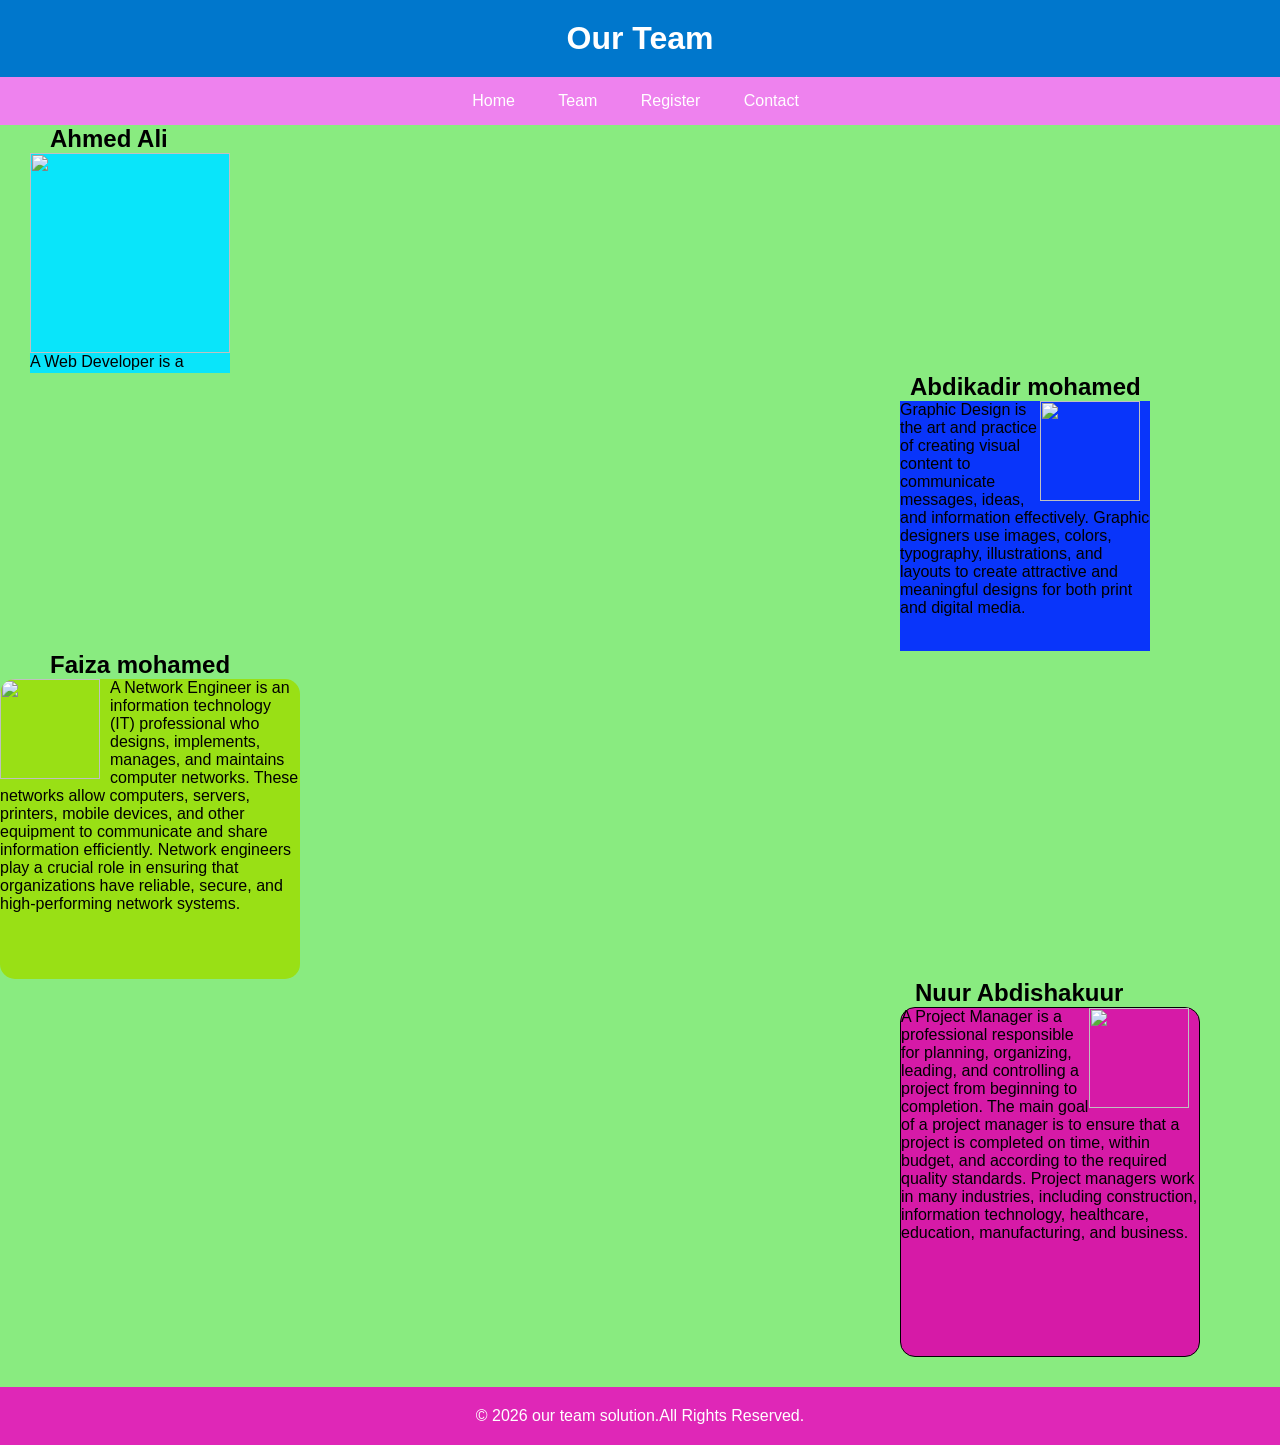
==== team.html @ 4ddada5e "Add files via upload" ====
<!DOCTYPE html>
<html lang="en">
<head>
    <meta charset="UTF-8">
    <meta name="viewport" content="width=device-width, initial-scale=1.0">
    <title>Team page</title>
    <link rel="stylesheet" href="style.css">
</head>
<body>
    <header>
         <h1>Our Team</h1>
    </header>
    <nav>
        <a href="index.html">Home</a>&nbsp;&nbsp;
        <a href="team.html">Team</a>&nbsp;&nbsp;
        <a href="registration.html">Register</a>&nbsp;&nbsp;
        <a href="contact.html">Contact</a>&nbsp;&nbsp;
    </nav>
        <div>
            <h2 class="n">Ahmed Ali</h2>
            <p class="member"><img src="image/WhatsApp Image 2026-06-14 at 23.34.20.jpeg" alt="" width="200" height="200">A Web Developer is a professional who designs, builds, and maintains websites and web applications. Web developers use programming languages and web technologies to create websites that are functional, user-friendly, secure, and responsive on different devices such as computers, tablets, and smartphones.</p>
            <h2 class="A">Abdikadir mohamed</h2>
            <p class="member1"><img src="image/WhatsApp Image 2026-06-15 at 00.05.45.jpeg" alt="" width="100" height="100">Graphic Design is the art and practice of creating visual content to communicate messages, ideas, and information effectively. Graphic designers use images, colors, typography, illustrations, and layouts to create attractive and meaningful designs for both print and digital media.</p>
            <h2 class="b">Faiza mohamed</h2>
            <p class="member2"><img src="image/WhatsApp Image 2026-06-14 at 23.33.34.jpeg" alt="" width="100" height="100">A Network Engineer is an information technology (IT) professional who designs, implements, manages, and maintains computer networks. These networks allow computers, servers, printers, mobile devices, and other equipment to communicate and share information efficiently. Network engineers play a crucial role in ensuring that organizations have reliable, secure, and high-performing network systems.</p>
            <h2 class="c">Nuur Abdishakuur</h2>
            <p class="member3"><img src="image/WhatsApp Image 2026-06-14 at 23.37.40.jpeg" alt="" width="100" height="100">A Project Manager is a professional responsible for planning, organizing, leading, and controlling a project from beginning to completion. The main goal of a project manager is to ensure that a project is completed on time, within budget, and according to the required quality standards.
Project managers work in many industries, including construction, information technology, healthcare, education, manufacturing, and business.</p>

</div>
<footer>
    <p>&copy; 2026 our team solution.All Rights Reserved.</p>
</footer>
        
</body>
</html>
---- style.css ----
*{
    margin: 0;
    padding: 0;
    box-sizing: border-box;
    font-family: Arial, sans-serif;
}
body{
    background: #89eb80;
}
header{
    background: #0077cc;
    color: white;
    text-align: center;
    padding: 20px;
}
nav{
    background: violet;
    text-align: center;
    padding: 15px;
}
nav a{
    color: white;
    text-decoration: none;
    padding: 15px;
}
.container{
    width: 90%;
    margin: auto;
    overflow: hidden;
    padding: 20px;
}
.left{
    width: 48%;
    float: left;
    background: white;
    padding: 20px;
}
.right{
    width: 48%;
    float: right;
    background: white;
    padding: 20px;
    margin-top: 200px;
}
.n{
    margin-left: 50px;
}
.member{
    width: 200px;
    height: 220px;
    background-color: #09e5fa;
    overflow: scroll;
    margin-left: 30px;
}
.member img{
    float: left;
    margin-right: 80px;
}
.A{
    margin-left: 910px;
}
.member1{
    width: 250px;
    height: 250px;
    background-color: #0935fa;
    overflow: auto;
    margin-left: 900px;
}
.member1 img{
    float: right;
    margin-right: 10px;
}
.b{
    margin-left: 50px;
}
.member2{
    width: 300px;
    height: 300px;
    background-color: #99e015;
    overflow: hidden;
    border-radius: 15px;
}
.member2 img{
    float: left;
    margin-right: 10px;
}
.c{
    margin-left: 915px;
}
.member3{
    width: 300px;
    height: 350px;
    background-color: #d61aa7;
    overflow: inherit;
    border: 1px solid;
    border-radius: 15px;
    margin-left: 900px;
}
.member3 img{
    float: right;
    margin-right: 10px;
}

form{
    background: white;
    padding: 30px;
    width: 600px;
    border-radius: 15px;
    box-shadow: 0 8px 20px rgba(0, 0, 0, 0.2);
    margin-left: 400px;
}
.h2{
text-align: center;
margin-bottom: 20px;
color: #e642a7;
}
label{
    display: block;
    margin-top: 12px;
    margin-bottom: 5px;
    font-weight: bold;
    color: #1986df;
}
input[type="text"],
input[type="email"],
input[type="password"],
input[type="tel"],
input[type="date"],
select{
    width: 200px;
    padding: 10px;
    border: 1px solid #06db11cc;
    border-radius: 8px;
    margin-bottom: 10px;
}
input[type="radio"],
input[type="checkbox"]{
    margin-right: 10px;
    
}
input[type="submit"],
input[type="reset"]{
    padding: 10px 20px;
    border: none;
    border-radius: 8px;
    cursor: pointer;
    margin-top: 15px;
    font-size: 16px;
}
input[type="submit"]{
    background: blueviolet;
    color: white;
}
input[type="submit"]:hover{
    background: darkorange;
}
input[type="reset"]{
    background: blueviolet;
    color: white;
    margin-left: 10px;
}
input[type="reset"]:hover{
    background: brown;
}
.contact form{
    width: 600px;
    margin: 20px auto;
    background: yellow;
    padding: 20px;
    border-radius: 10px;
    box-shadow: 0 0 10px rgba(0, 0,0, 0.1);
}
.contact input,textarea{
    width: 250px;
    padding: 10px;
    margin: 10px 0;
    border: 1px solid hsl(0, 62%, 83%);
    border-radius: 5px;
}
.contact textarea{
    width: 120px;
    height: 120px;
}
button{
    width: 300px;
    padding: 10px;
    background: darkmagenta;
    color: white;
    border: none;
    border-radius: 5px;
    cursor: pointer;
    display: block;
    margin: 20px auto;
}
button:hover{
    background: bisque;
}
footer{
    background-color: rgb(223, 39, 183);
    color: white;
    text-align: center;
    padding: 20px;
    margin-top: 30px;
}
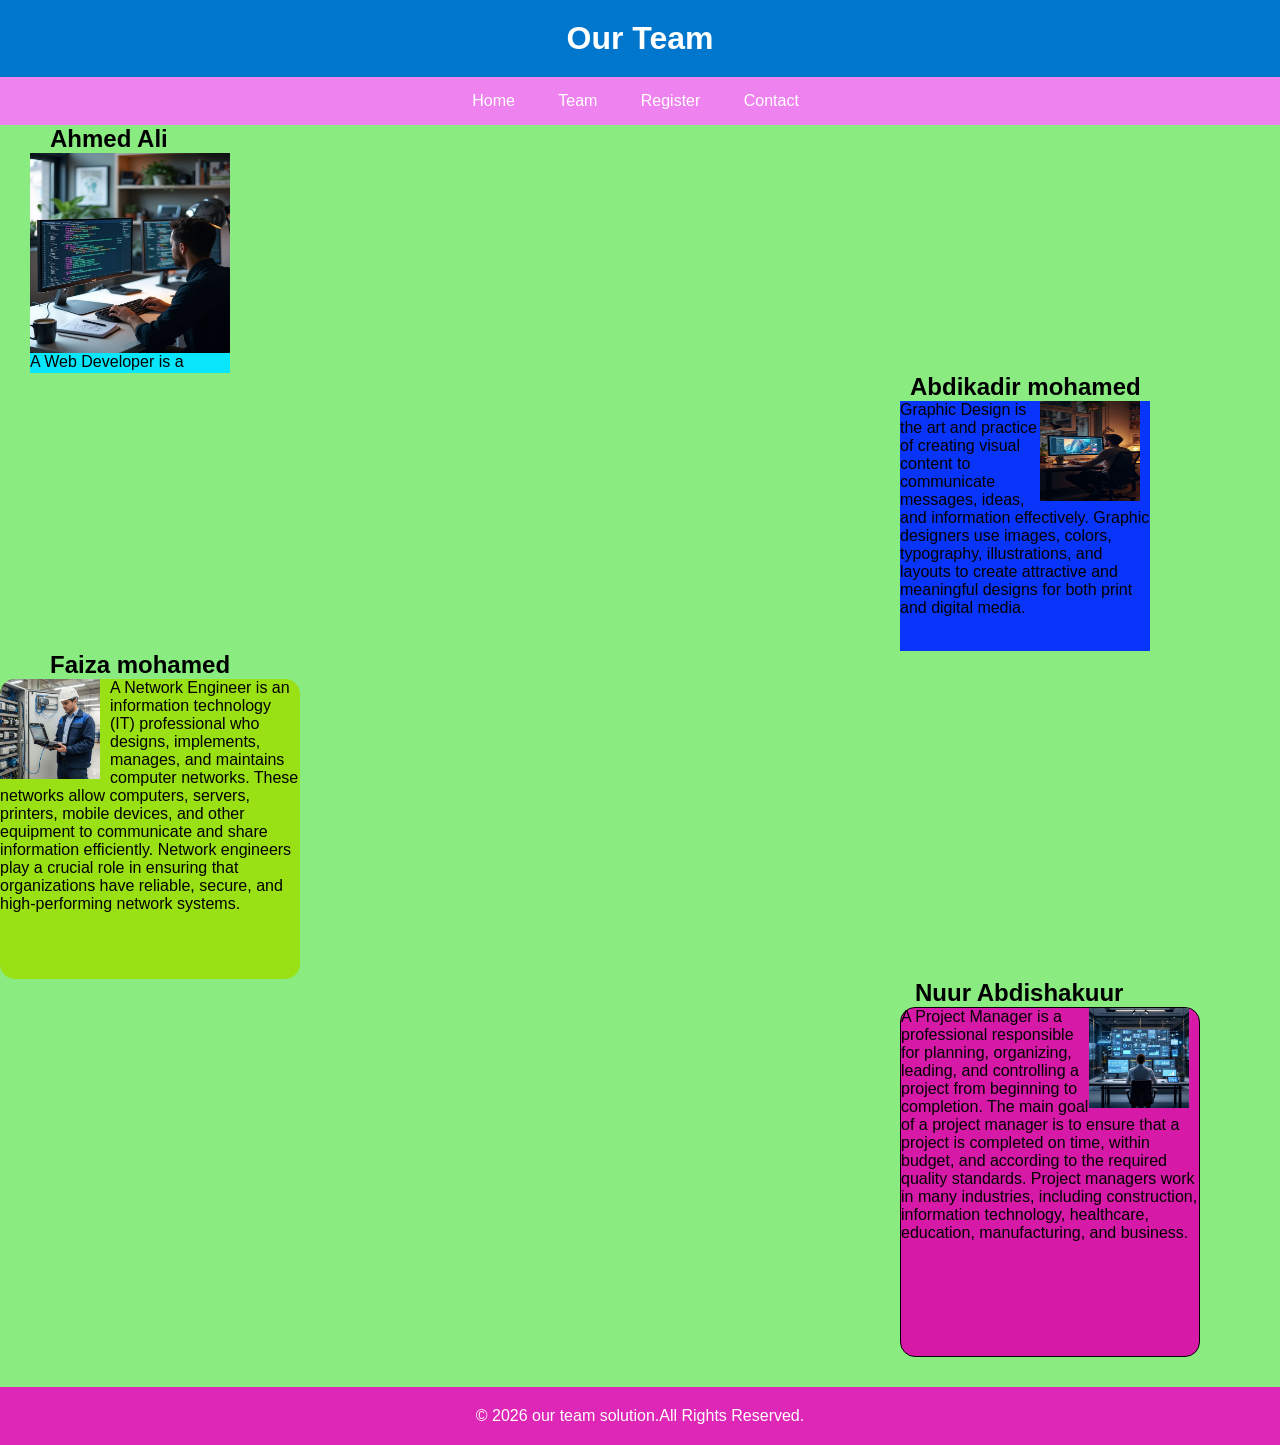
==== commit 99f9f3b5: "Add files via upload" ====
--- a/team.html
+++ b/team.html
@@ -18,13 +18,13 @@
     </nav>
         <div>
             <h2 class="n">Ahmed Ali</h2>
-            <p class="member"><img src="image/WhatsApp Image 2026-06-14 at 23.34.20.jpeg" alt="" width="200" height="200">A Web Developer is a professional who designs, builds, and maintains websites and web applications. Web developers use programming languages and web technologies to create websites that are functional, user-friendly, secure, and responsive on different devices such as computers, tablets, and smartphones.</p>
+            <p class="member"><img src="WhatsApp Image 2026-06-14 at 23.34.20.jpeg" alt="" width="200" height="200">A Web Developer is a professional who designs, builds, and maintains websites and web applications. Web developers use programming languages and web technologies to create websites that are functional, user-friendly, secure, and responsive on different devices such as computers, tablets, and smartphones.</p>
             <h2 class="A">Abdikadir mohamed</h2>
-            <p class="member1"><img src="image/WhatsApp Image 2026-06-15 at 00.05.45.jpeg" alt="" width="100" height="100">Graphic Design is the art and practice of creating visual content to communicate messages, ideas, and information effectively. Graphic designers use images, colors, typography, illustrations, and layouts to create attractive and meaningful designs for both print and digital media.</p>
+            <p class="member1"><img src="WhatsApp Image 2026-06-15 at 00.05.45.jpeg" alt="" width="100" height="100">Graphic Design is the art and practice of creating visual content to communicate messages, ideas, and information effectively. Graphic designers use images, colors, typography, illustrations, and layouts to create attractive and meaningful designs for both print and digital media.</p>
             <h2 class="b">Faiza mohamed</h2>
-            <p class="member2"><img src="image/WhatsApp Image 2026-06-14 at 23.33.34.jpeg" alt="" width="100" height="100">A Network Engineer is an information technology (IT) professional who designs, implements, manages, and maintains computer networks. These networks allow computers, servers, printers, mobile devices, and other equipment to communicate and share information efficiently. Network engineers play a crucial role in ensuring that organizations have reliable, secure, and high-performing network systems.</p>
+            <p class="member2"><img src="WhatsApp Image 2026-06-14 at 23.33.34.jpeg" alt="" width="100" height="100">A Network Engineer is an information technology (IT) professional who designs, implements, manages, and maintains computer networks. These networks allow computers, servers, printers, mobile devices, and other equipment to communicate and share information efficiently. Network engineers play a crucial role in ensuring that organizations have reliable, secure, and high-performing network systems.</p>
             <h2 class="c">Nuur Abdishakuur</h2>
-            <p class="member3"><img src="image/WhatsApp Image 2026-06-14 at 23.37.40.jpeg" alt="" width="100" height="100">A Project Manager is a professional responsible for planning, organizing, leading, and controlling a project from beginning to completion. The main goal of a project manager is to ensure that a project is completed on time, within budget, and according to the required quality standards.
+            <p class="member3"><img src="WhatsApp Image 2026-06-14 at 23.37.40.jpeg" alt="" width="100" height="100">A Project Manager is a professional responsible for planning, organizing, leading, and controlling a project from beginning to completion. The main goal of a project manager is to ensure that a project is completed on time, within budget, and according to the required quality standards.
 Project managers work in many industries, including construction, information technology, healthcare, education, manufacturing, and business.</p>
 
 </div>
--- a/style.css
+++ b/style.css
@@ -135,7 +135,9 @@
 }
 input[type="radio"],
 input[type="checkbox"]{
-    margin-right: 10px;
+    width: 20px;
+    height: 20px;
+    margin-right: 5px;
     
 }
 input[type="submit"],
